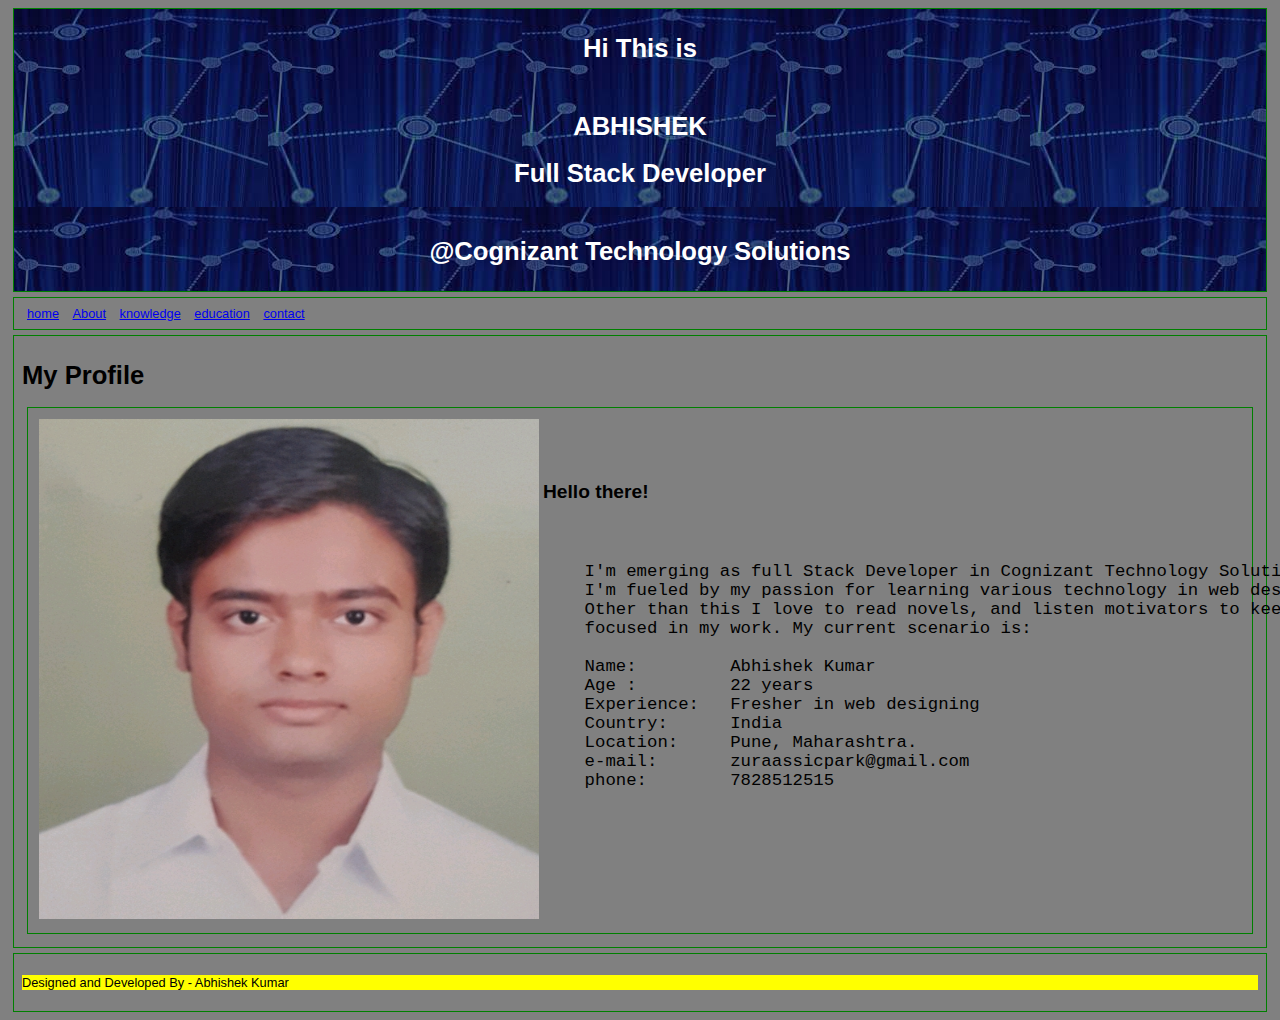
==== index.html @ a309689d "Add files via upload" ====
<!DOCTYPE html>
<html lang="en">
<head>
<title>Hi This is ABHISHEK KUMAR</title>

<!-- Content in style tag will be explained during CSS 3.0 session -->
<style>
body {font-family: Verdana, sans-serif; font-size:0.8em;}
header,nav, section,article,footer,figure
{border:1px solid green; margin:5px; padding:8px;}
nav ul {margin:0; padding:0;}
nav ul li {display:inline; margin:5px;}
img{width: 500px; height: 500px;}
</style>
</head>

<body style="background-color: gray">

	<header style=background-image:url("images/image1.jpg")>
       
        <center>
        <h1 style="color:white">Hi This is </h1><br>
        <h1 style="color:white">ABHISHEK</h1>
        <h1 style="color:white">Full Stack Developer </h1><br>
        <h1 style="color:white">@Cognizant Technology Solutions</h1>
    </center>
	</header>

	<nav>
		<ul>
			<li><a href="index.html">home</a></li>
			<li><a href="about.html">About</a></li>
            <li><a href="knowledge.html">knowledge</a></li>
            <li><a href="education.html">education</a></li>
            <li><a href="contact.html">contact</a></li>
		</ul>
	</nav>

	<section>

		<h1>My Profile</h1>

		

		<article>
		<table border=0>
            <tr>
            <td>
                <img src="images/photo.jpg">
            </td>
            <td> 
                <hi style="font-size:150%"; ><b>  Hello there!</b></hi>
                    <pre>
                        <p style="font-size: 13pt">
    I'm emerging as full Stack Developer in Cognizant Technology Solutions, Pune.
    I'm fueled by my passion for learning various technology in web designing.
    Other than this I love to read novels, and listen motivators to keep me 
    focused in my work. My current scenario is:

    Name:         Abhishek Kumar
    Age :         22 years
    Experience:   Fresher in web designing
    Country:      India
    Location:     Pune, Maharashtra.
    e-mail:       zuraassicpark@gmail.com
    phone:        7828512515
                        </p>
                    </pre>
                
            </td>
        </tr>
        </table>
		</article>

		

	</section>

	<footer>
		<p  style="background-color:yellow">Designed and Developed By - Abhishek Kumar</p>
	</footer>

</body>
</html>
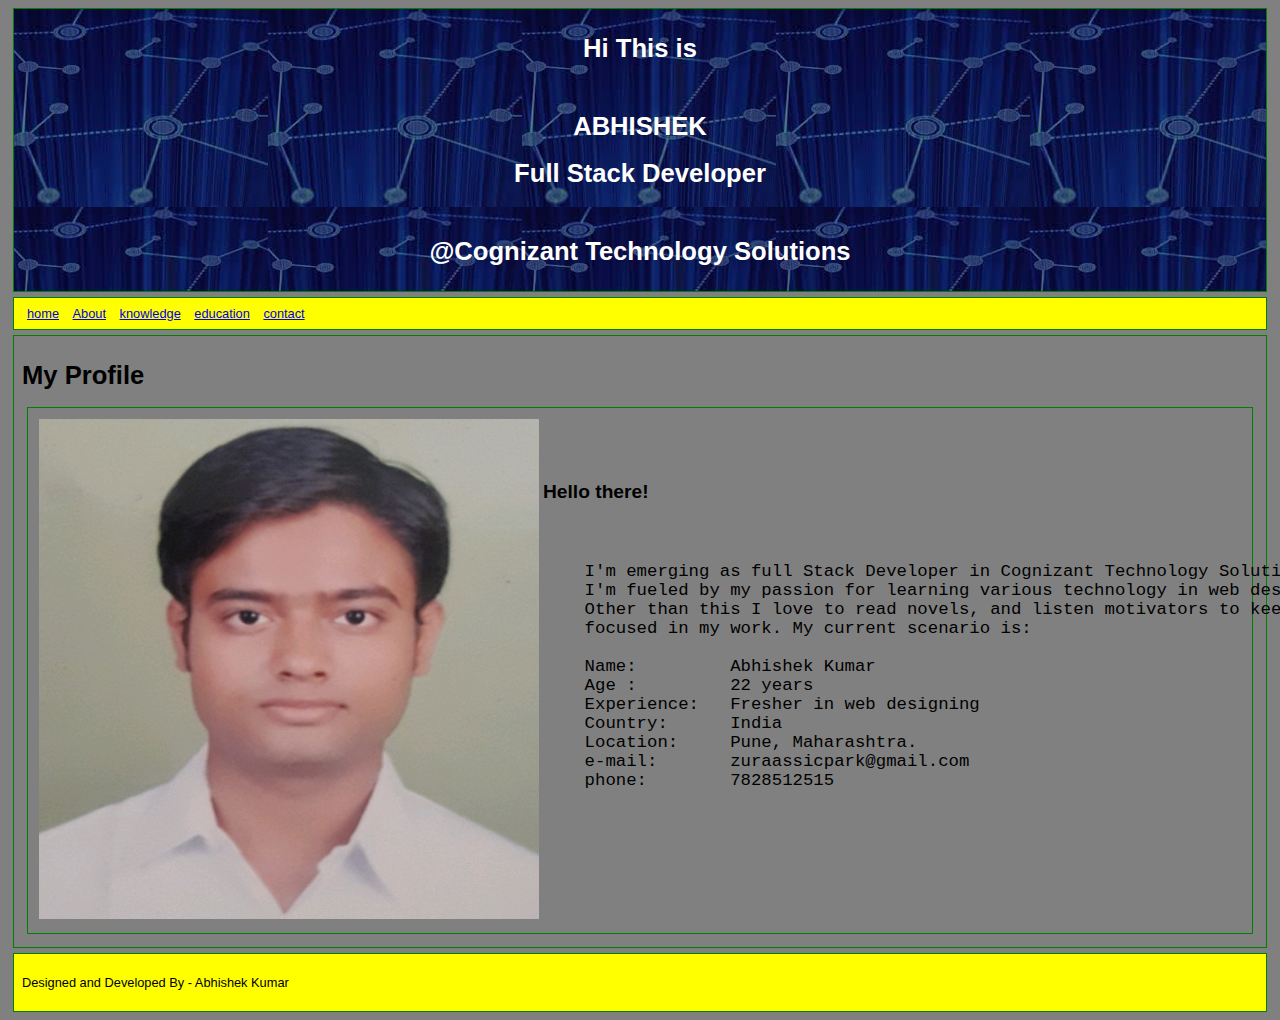
==== commit e4de045d: "Add files via upload" ====
--- a/index.html
+++ b/index.html
@@ -26,7 +26,7 @@
     </center>
 	</header>
 
-	<nav>
+	<nav style="background-color: yellow">
 		<ul>
 			<li><a href="index.html">home</a></li>
 			<li><a href="about.html">About</a></li>
@@ -76,7 +76,7 @@
 
 	</section>
 
-	<footer>
+	<footer style="background-color: yellow">
 		<p  style="background-color:yellow">Designed and Developed By - Abhishek Kumar</p>
 	</footer>
 
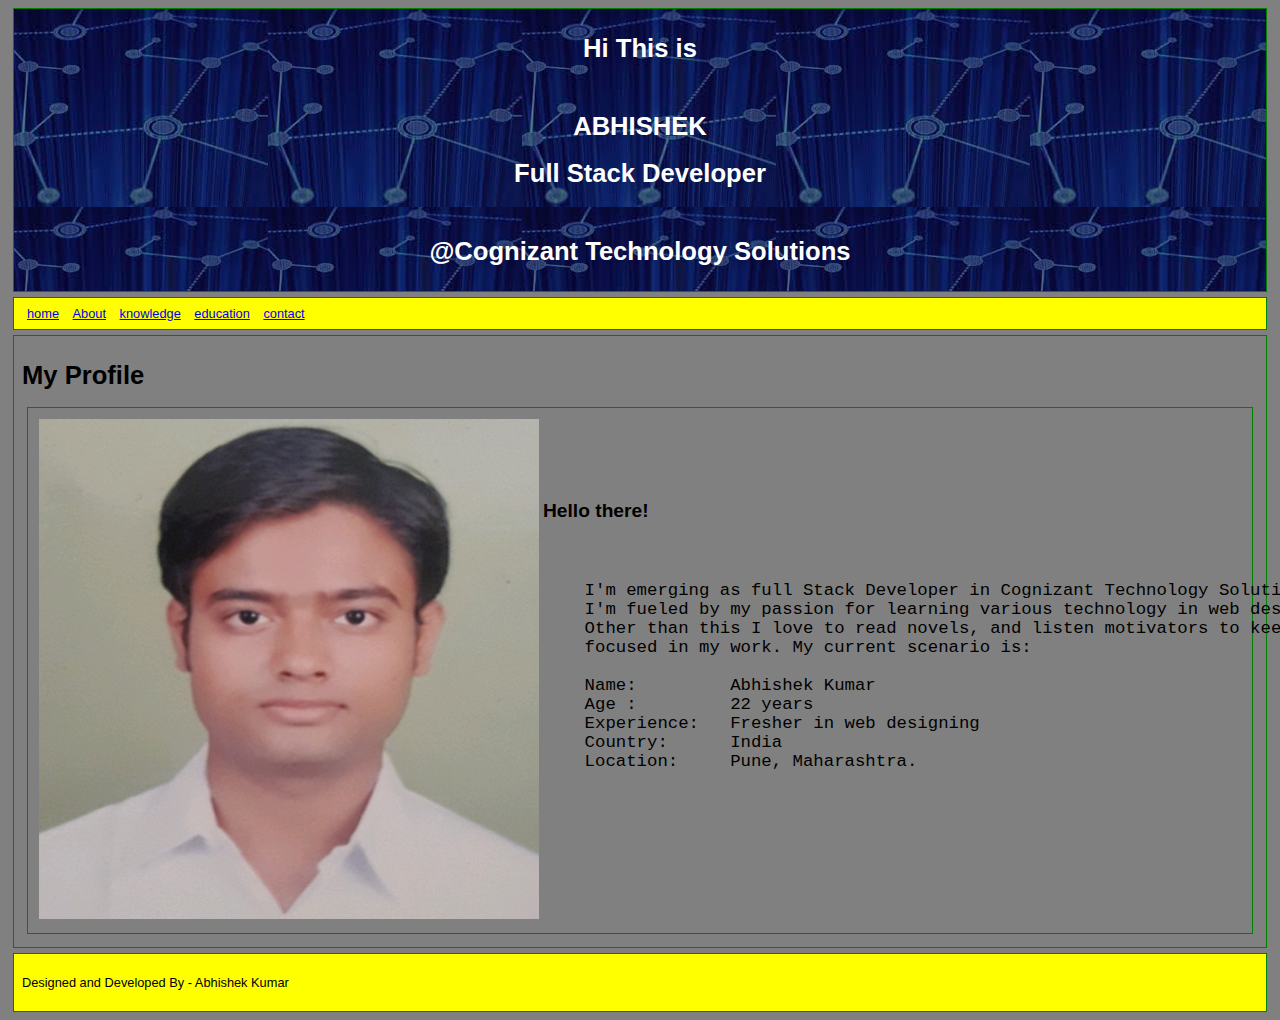
==== commit 2f525a94: "Add files via upload" ====
--- a/index.html
+++ b/index.html
@@ -49,7 +49,7 @@
                 <img src="images/photo.jpg">
             </td>
             <td> 
-                <hi style="font-size:150%"; ><b>  Hello there!</b></hi>
+                <hi style="font-size:150%" ><b>  Hello there!</b></hi>
                     <pre>
                         <p style="font-size: 13pt">
     I'm emerging as full Stack Developer in Cognizant Technology Solutions, Pune.
@@ -62,8 +62,6 @@
     Experience:   Fresher in web designing
     Country:      India
     Location:     Pune, Maharashtra.
-    e-mail:       zuraassicpark@gmail.com
-    phone:        7828512515
                         </p>
                     </pre>
                 
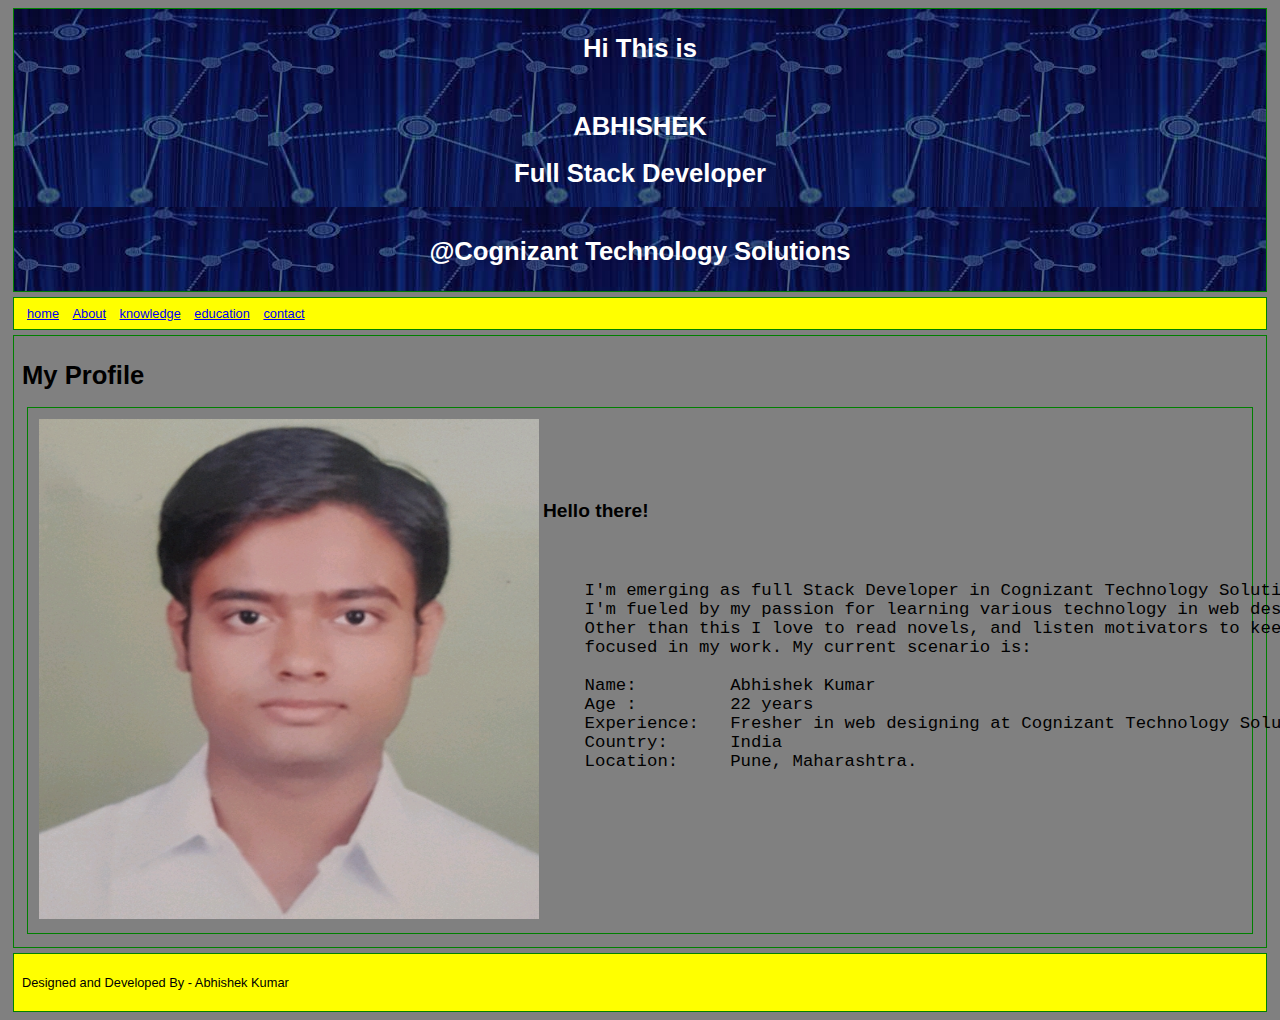
==== commit 1610efd8: "Add files via upload" ====
--- a/index.html
+++ b/index.html
@@ -59,7 +59,7 @@
 
     Name:         Abhishek Kumar
     Age :         22 years
-    Experience:   Fresher in web designing
+    Experience:   Fresher in web designing at Cognizant Technology Solutions.
     Country:      India
     Location:     Pune, Maharashtra.
                         </p>
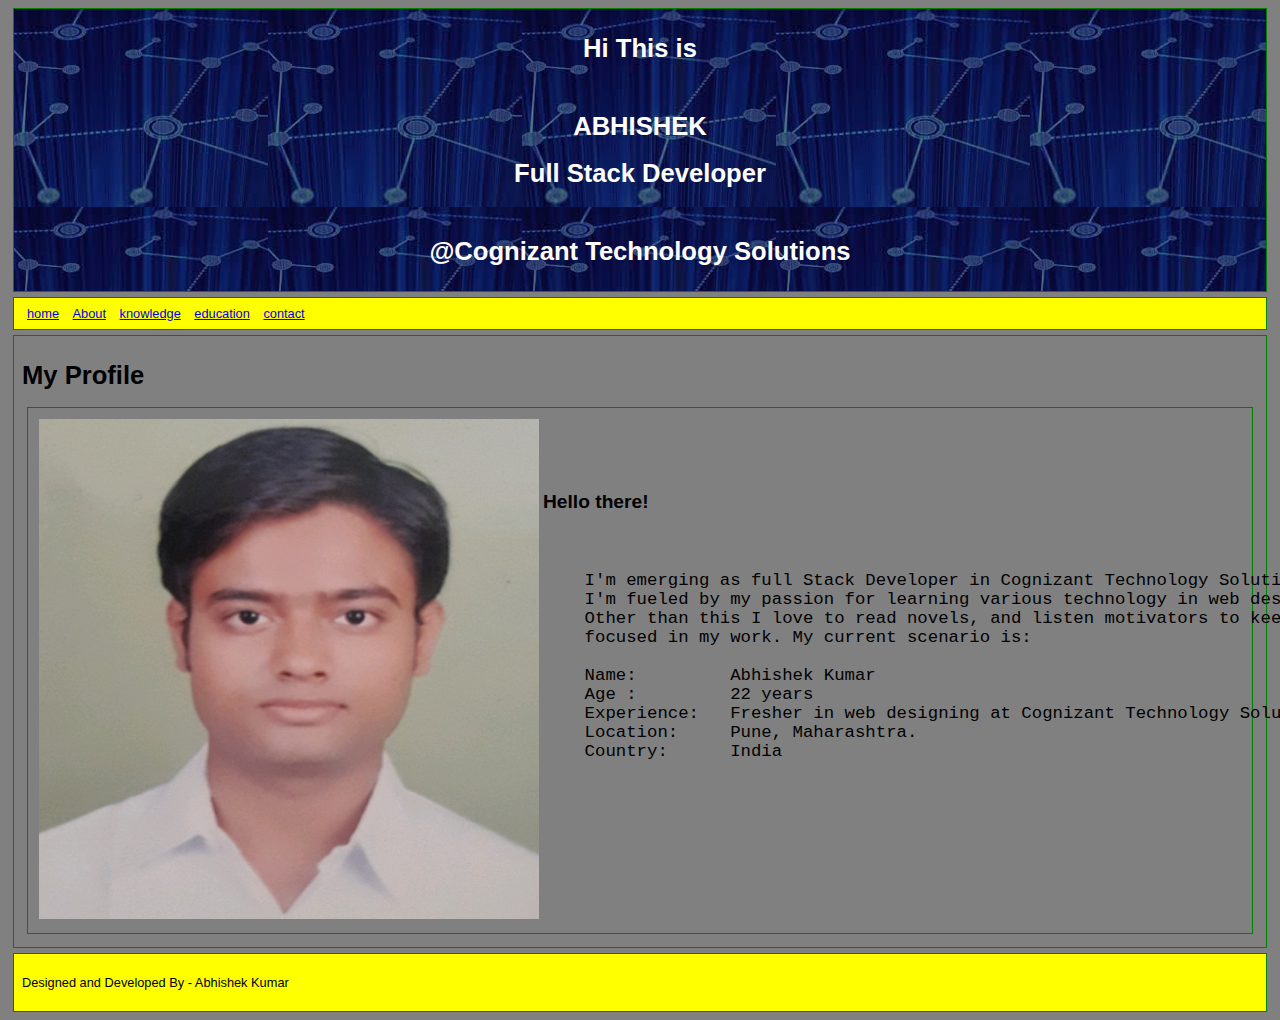
==== commit ac8af4e9: "Add files via upload" ====
--- a/index.html
+++ b/index.html
@@ -60,8 +60,9 @@
     Name:         Abhishek Kumar
     Age :         22 years
     Experience:   Fresher in web designing at Cognizant Technology Solutions.
+    Location:     Pune, Maharashtra.
     Country:      India
-    Location:     Pune, Maharashtra.
+    
                         </p>
                     </pre>
                 
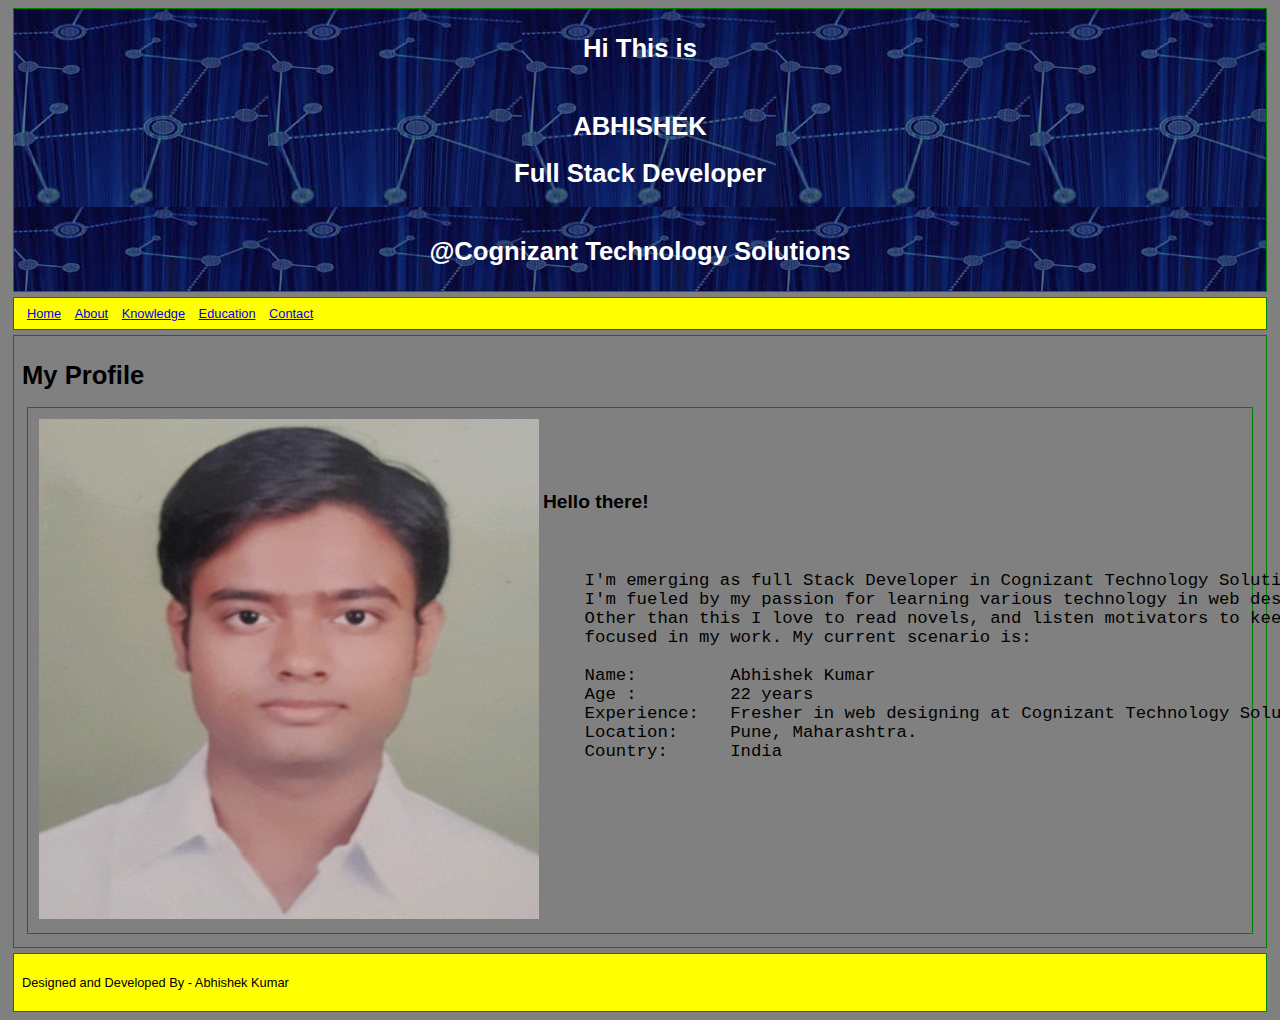
==== commit e3d24618: "Add files via upload" ====
--- a/index.html
+++ b/index.html
@@ -12,6 +12,7 @@
 nav ul li {display:inline; margin:5px;}
 img{width: 500px; height: 500px;}
 </style>
+ <meta name="viewport" content="width=device-width, initial-scale=1">
 </head>
 
 <body style="background-color: gray">
@@ -28,11 +29,11 @@
 
 	<nav style="background-color: yellow">
 		<ul>
-			<li><a href="index.html">home</a></li>
+			<li><a href="index.html">Home</a></li>
 			<li><a href="about.html">About</a></li>
-            <li><a href="knowledge.html">knowledge</a></li>
-            <li><a href="education.html">education</a></li>
-            <li><a href="contact.html">contact</a></li>
+            <li><a href="knowledge.html">Knowledge</a></li>
+            <li><a href="education.html">Education</a></li>
+            <li><a href="contact.html">Contact</a></li>
 		</ul>
 	</nav>
 
